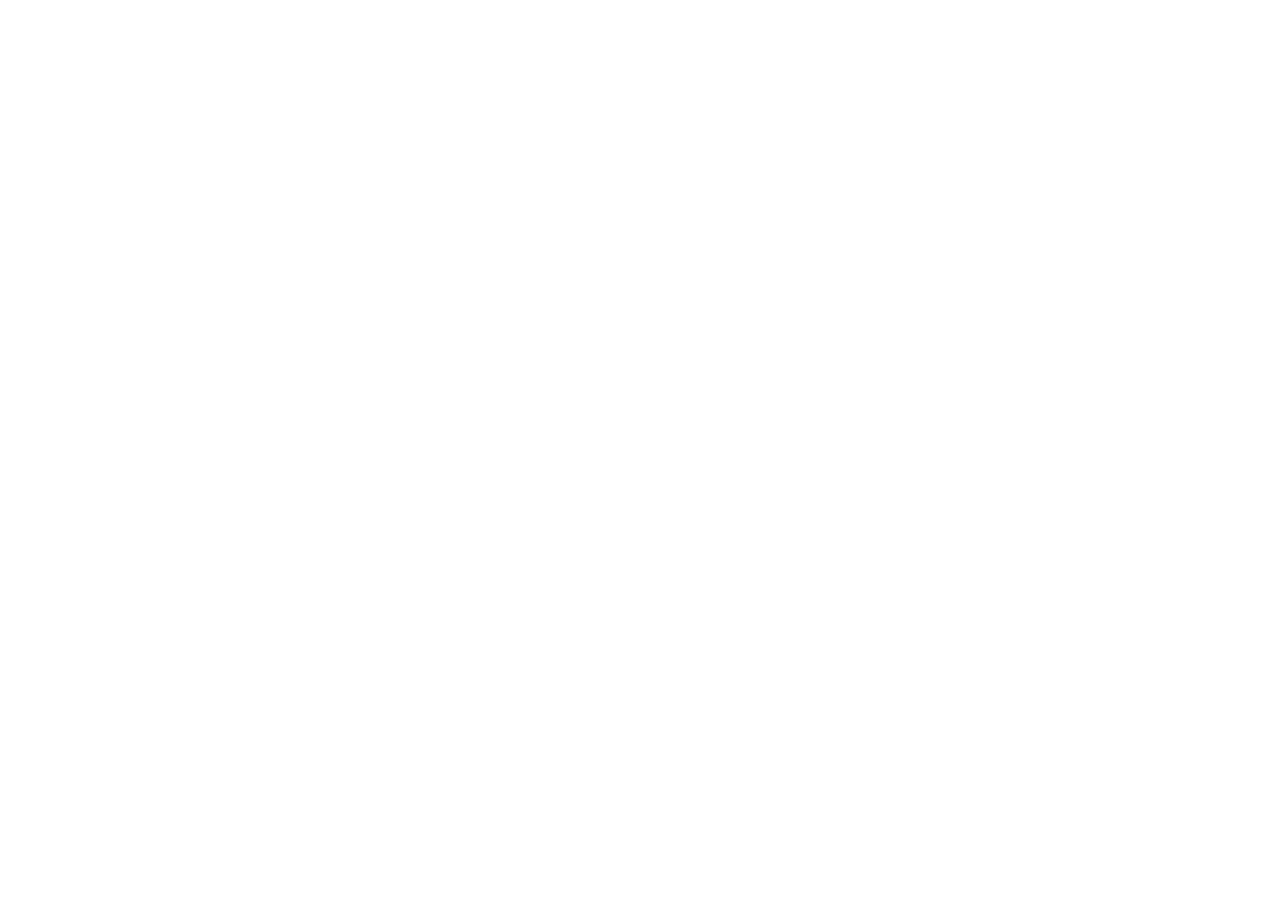
==== Day-9/index.html @ 8dbbb0e1 "Create index.html" ====
<!DOCTYPE html>
<html lang="en">

<head>
    <title>Sound Board</title>
    <link rel="stylesheet" href="style.css">
</head>

<body>
    <div class="container">
        <audio src="https://50projects50days.com/projects/sound-board/sounds/applause.mp3" id="applause"></audio>
        <audio src="https://50projects50days.com/projects/sound-board/sounds/boo.mp3" id="boo"></audio>
        <audio src="https://50projects50days.com/projects/sound-board/sounds/gasp.mp3" id="gasp"></audio>
        <audio src="https://50projects50days.com/projects/sound-board/sounds/tada.mp3" id="tada"></audio>
        <audio src="https://50projects50days.com/projects/sound-board/sounds/victory.mp3" id="victory"></audio>
        <audio src="https://50projects50days.com/projects/sound-board/sounds/wrong.mp3" id="wrong"></audio>
    </div>
    <script src="script.js"></script>
</body>

</html>
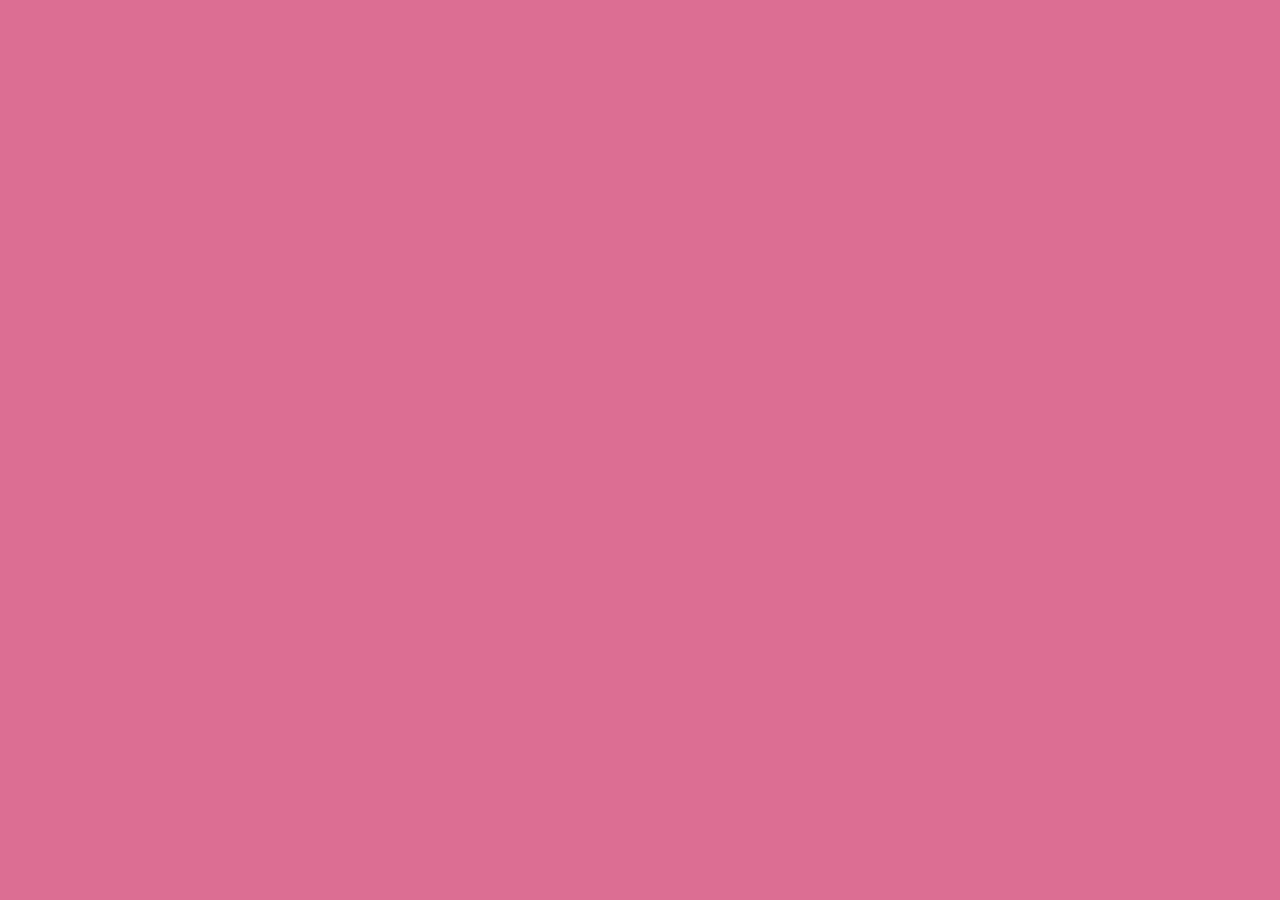
==== commit 22ba319f: "Update index.html" ====
--- a/Day-9/index.html
+++ b/Day-9/index.html
@@ -7,14 +7,12 @@
 </head>
 
 <body>
-    <div class="container">
-        <audio src="https://50projects50days.com/projects/sound-board/sounds/applause.mp3" id="applause"></audio>
-        <audio src="https://50projects50days.com/projects/sound-board/sounds/boo.mp3" id="boo"></audio>
-        <audio src="https://50projects50days.com/projects/sound-board/sounds/gasp.mp3" id="gasp"></audio>
-        <audio src="https://50projects50days.com/projects/sound-board/sounds/tada.mp3" id="tada"></audio>
-        <audio src="https://50projects50days.com/projects/sound-board/sounds/victory.mp3" id="victory"></audio>
-        <audio src="https://50projects50days.com/projects/sound-board/sounds/wrong.mp3" id="wrong"></audio>
-    </div>
+    <audio src="https://50projects50days.com/projects/sound-board/sounds/applause.mp3" id="applause"></audio>
+    <audio src="https://50projects50days.com/projects/sound-board/sounds/boo.mp3" id="boo"></audio>
+    <audio src="https://50projects50days.com/projects/sound-board/sounds/gasp.mp3" id="gasp"></audio>
+    <audio src="https://50projects50days.com/projects/sound-board/sounds/tada.mp3" id="tada"></audio>
+    <audio src="https://50projects50days.com/projects/sound-board/sounds/victory.mp3" id="victory"></audio>
+    <audio src="https://50projects50days.com/projects/sound-board/sounds/wrong.mp3" id="wrong"></audio>
     <script src="script.js"></script>
 </body>
 
--- a/Day-9/style.css
+++ b/Day-9/style.css
@@ -0,0 +1,33 @@
+* {
+    margin: 0;
+    padding: 0;
+}
+
+body {
+    height: 100vh;
+    width: 100vw;
+    background-color: palevioletred;
+    display: flex;
+    align-items: center;
+    justify-content: center;
+}
+
+button {
+    margin: 1em;
+    cursor: pointer;
+    font-size: 1.5em;
+    text-transform: capitalize;
+    padding: 1em 2em;
+    background-color: rgba(198, 0, 198);
+    color: rgb(255, 240, 232);
+    border: none;
+    border-radius: 0.3em;
+}
+
+button:hover {
+    background-color: rgba(198, 0, 198, 0.8);
+}
+
+button:active {
+    transform: scale(0.98);
+}